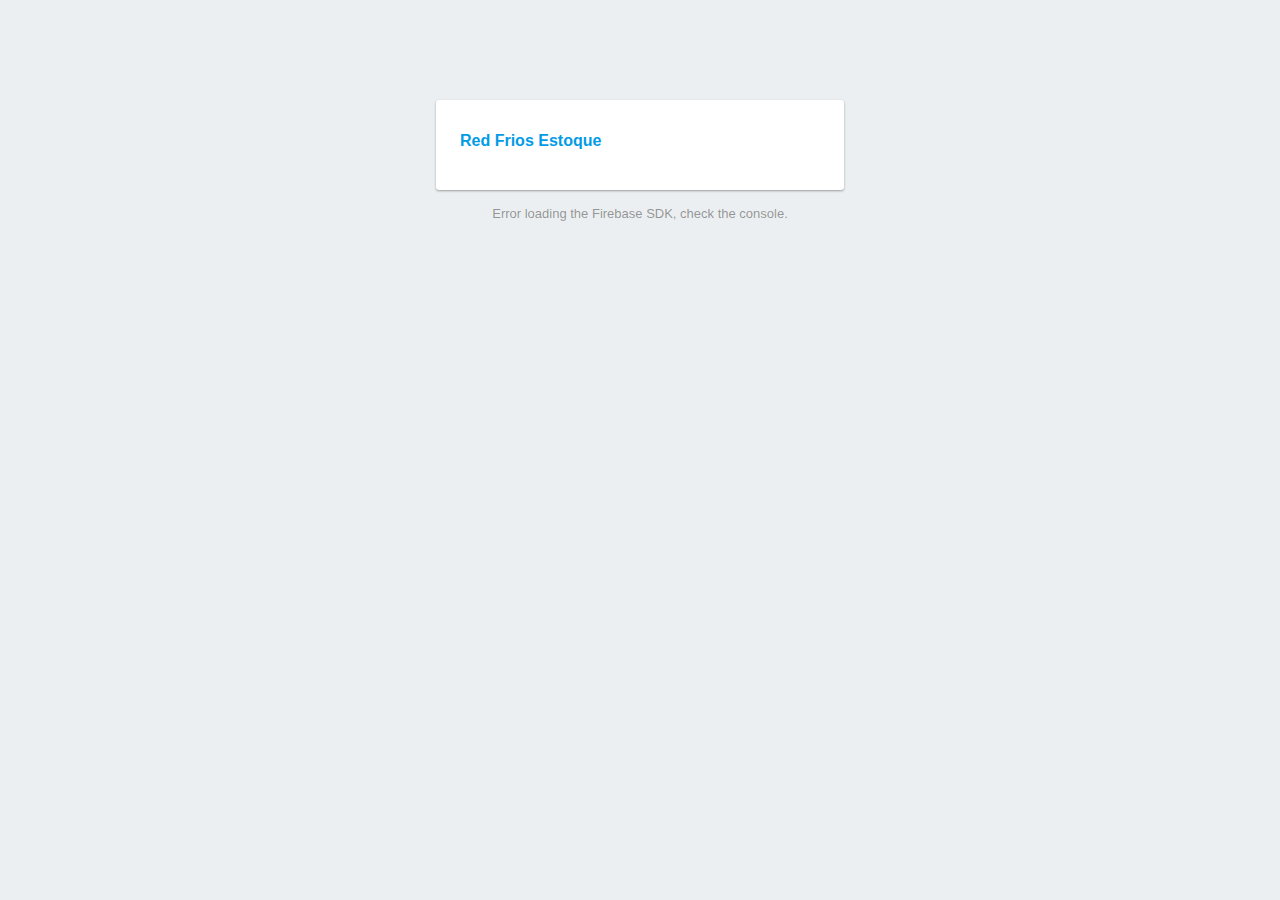
==== public/index.html @ 7ad3b3d6 "Criando aplicação" ====
<!DOCTYPE html>
<html>

<head>
  <meta charset="utf-8">
  <meta name="viewport" content="width=device-width, initial-scale=1">
  <title>Red Frios Estoque</title>
  <link rel="stylesheet" href="https://stackpath.bootstrapcdn.com/bootstrap/4.1.3/css/bootstrap.min.css" integrity="sha384-MCw98/SFnGE8fJT3GXwEOngsV7Zt27NXFoaoApmYm81iuXoPkFOJwJ8ERdknLPMO" crossorigin="anonymous">
  <script src="https://code.jquery.com/jquery-3.3.1.slim.min.js" integrity="sha384-q8i/X+965DzO0rT7abK41JStQIAqVgRVzpbzo5smXKp4YfRvH+8abtTE1Pi6jizo" crossorigin="anonymous"></script>
  <script src="https://cdnjs.cloudflare.com/ajax/libs/popper.js/1.14.3/umd/popper.min.js" integrity="sha384-ZMP7rVo3mIykV+2+9J3UJ46jBk0WLaUAdn689aCwoqbBJiSnjAK/l8WvCWPIPm49" crossorigin="anonymous"></script>
  <script src="https://stackpath.bootstrapcdn.com/bootstrap/4.1.3/js/bootstrap.min.js" integrity="sha384-ChfqqxuZUCnJSK3+MXmPNIyE6ZbWh2IMqE241rYiqJxyMiZ6OW/JmZQ5stwEULTy" crossorigin="anonymous"></script>

  <!-- update the version number as needed -->
  <script defer src="/__/firebase/7.10.0/firebase-app.js"></script>
  <!-- include only the Firebase features as you need -->
  <script defer src="/__/firebase/7.10.0/firebase-auth.js"></script>
  <script defer src="/__/firebase/7.10.0/firebase-storage.js"></script>
  <!-- initialize the SDK after all desired features are loaded -->
  <script defer src="/__/firebase/init.js"></script>

  <style media="screen">
    body {
      background: #ECEFF1;
      color: rgba(0, 0, 0, 0.87);
      font-family: Roboto, Helvetica, Arial, sans-serif;
      margin: 0;
      padding: 0;
    }

    #message {
      background: white;
      max-width: 360px;
      margin: 100px auto 16px;
      padding: 32px 24px;
      border-radius: 3px;
    }

    #message h2 {
      color: #039be5;
      font-weight: bold;
      font-size: 16px;
      margin: 0 0 8px;
    }

    #message h1 {
      font-size: 22px;
      font-weight: 300;
      color: rgba(0, 0, 0, 0.6);
      margin: 0 0 16px;
    }

    #message p {
      line-height: 140%;
      margin: 16px 0 24px;
      font-size: 14px;
    }

    #message a {
      display: block;
      text-align: center;
      background: #039be5;
      text-transform: uppercase;
      text-decoration: none;
      color: white;
      padding: 16px;
      border-radius: 4px;
    }

    #message,
    #message a {
      box-shadow: 0 1px 3px rgba(0, 0, 0, 0.12), 0 1px 2px rgba(0, 0, 0, 0.24);
    }

    #load {
      color: rgba(0, 0, 0, 0.4);
      text-align: center;
      font-size: 13px;
    }

    @media (max-width: 600px) {

      body,
      #message {
        margin-top: 0;
        background: white;
        box-shadow: none;
      }

      body {
        border-top: 16px solid #039be5;
      }
    }
  </style>
  <script src="https://cdn.firebase.com/libs/firebaseui/3.5.2/firebaseui.js"></script>
  <link type="text/css" rel="stylesheet" href="https://cdn.firebase.com/libs/firebaseui/3.5.2/firebaseui.css" />
</head>

<body>
  <div id="message">
    <h2>Red Frios Estoque</h2>
  </div>
  <div id="firebaseui-auth-container"></div>
  <script src="js/login.js"></script>
  <p id="load"></p>

  <script>
    document.addEventListener('DOMContentLoaded', function () {
      try {
        let app = firebase.app();
        let features = ['auth','storage'].filter(feature => typeof app[feature] === 'function');

        logar();
        firebase.auth().onAuthStateChanged((user) => {
          if (user) {
            var displayName = user.displayName;
            var email = user.email;
            var emailVerified = user.emailVerified;
            var photoURL = user.photoURL;
            var isAnonymous = user.isAnonymous;
            var uid = user.uid;
            var providerData = user.providerData;
          }
        });
      } catch (e) {
        console.error(e);
        document.getElementById('load').innerHTML = 'Error loading the Firebase SDK, check the console.';
      }
    });
  </script>
</body>

<script>

// $(document).ready(function() {

 
 
  
// });

setInterval(teste, 700);

function teste(){
  if(document.querySelector(".firebaseui-title")){
    document.querySelector(".firebaseui-title").textContent = "Bem Vindo, Favor Logar";
  }
}

</script>

</html>
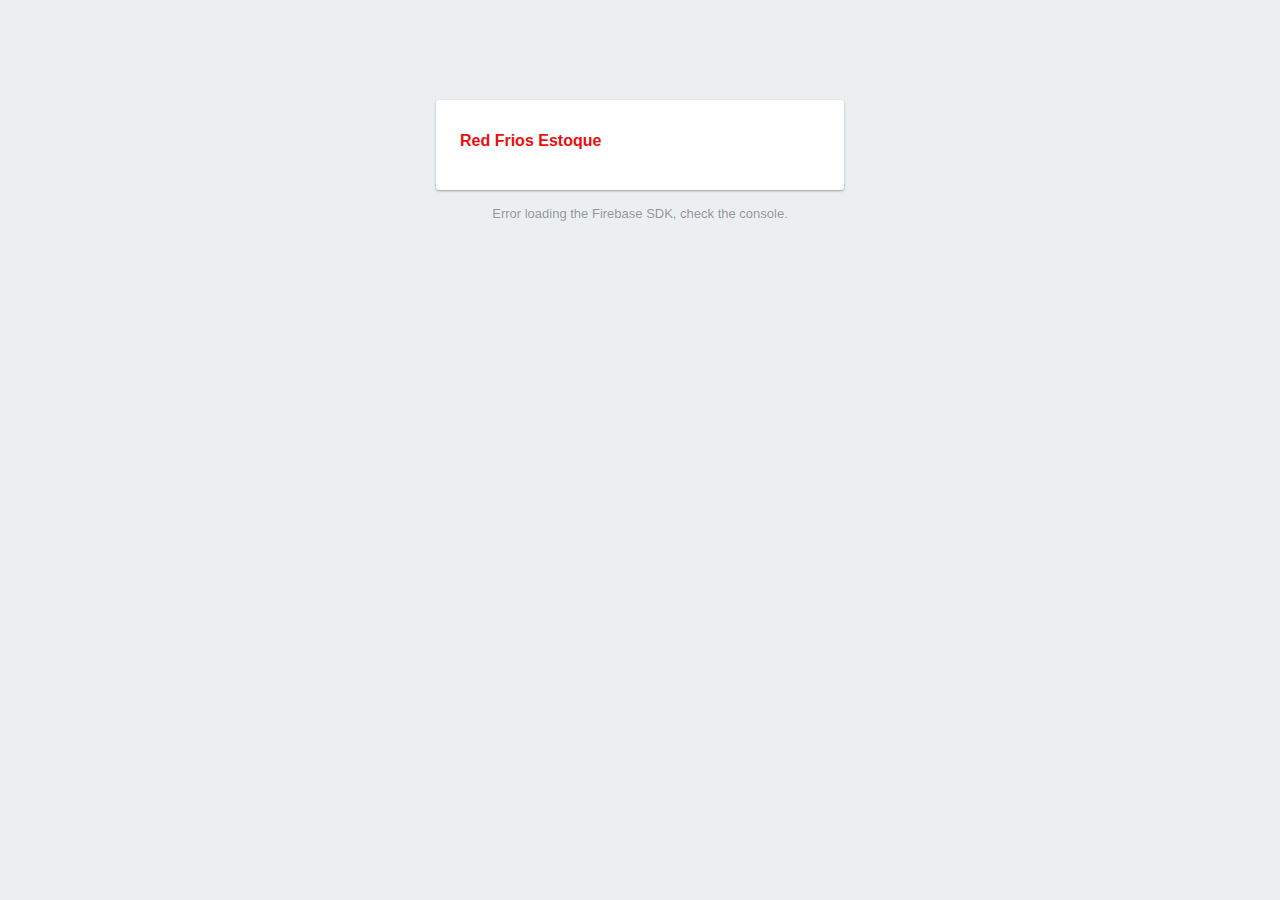
==== commit c4637bad: "mudando estilo do login" ====
--- a/public/index.html
+++ b/public/index.html
@@ -21,7 +21,7 @@
   <style media="screen">
     body {
       background: #ECEFF1;
-      color: rgba(0, 0, 0, 0.87);
+      color: #ec0d0d;
       font-family: Roboto, Helvetica, Arial, sans-serif;
       margin: 0;
       padding: 0;
@@ -36,7 +36,7 @@
     }
 
     #message h2 {
-      color: #039be5;
+      color: #ec0d0d;
       font-weight: bold;
       font-size: 16px;
       margin: 0 0 8px;
@@ -87,7 +87,7 @@
       }
 
       body {
-        border-top: 16px solid #039be5;
+        border-top: 16px solid #ec0d0d;
       }
     }
   </style>
@@ -131,20 +131,37 @@
 
 <script>
 
-// $(document).ready(function() {
+let isMudou = false;
 
- 
- 
+// while(!isMudou){
+  setInterval(mudarStyle, 700);
+// }
+
+
+
+
+function mudarStyle(){
+  if(document.querySelector(".firebaseui-title")){
+    document.querySelector(".firebaseui-title").textContent = "Login";
+    isMudou = true;
+  }
+
   
-// });
+  var listaBotoes = document.querySelectorAll("button");
 
-setInterval(teste, 700);
+  for (let index = 0; index < listaBotoes.length; index++) {
+  var botao = listaBotoes[index];
+  botao.style.background="#ec0d0d";
+  botao.style.color="white"
 
-function teste(){
-  if(document.querySelector(".firebaseui-title")){
-    document.querySelector(".firebaseui-title").textContent = "Bem Vindo, Favor Logar";
+    
   }
+  
+  
+  
 }
+
+
 
 </script>
 
